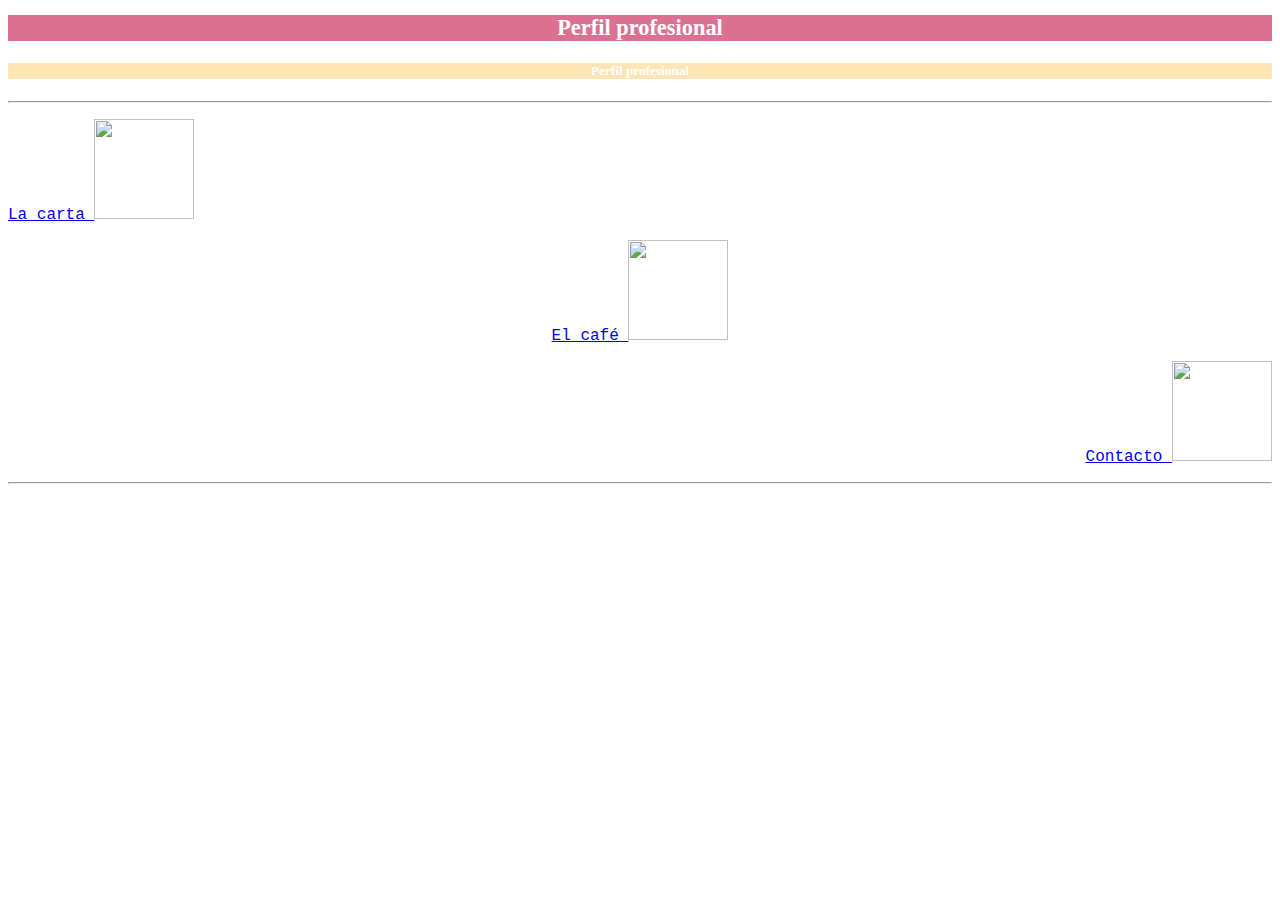
==== index.html @ 5c799a40 "." ====
<!DOCTYPE html>
<html>
<head>
        <meta charset="UTF-8">
        <title>index</title>
    <style>
        
        }
        h1{
        text-align: center;
        font-family:verdana;
        color:saddlebrown
        }

        p.derecha {
        text-align: right;
        font-family:courier;
        }

        p.izquierda{
        text-align: left;
        font-family:courier;
        }

        p.centrado{
        font-family:courier;
        text-align: center;
        }
        div.a {
        background-color: palevioletred;
        text-align: center;
        font-family: verdana;
        color:white;
        font-size: 70%;
}
        div.b {
        background-color:moccasin;
        text-align: center;
        font-family:verdana;
        color:white;
}



    </style>
</head>
<body>
  <div class="a">
    <h1>Perfil profesional</h1>
  </div>  
  <div class="b">
  <h5>Perfil profesional</h1>
  </div>  
    <hr>
    <p class="izquierda"><a href="lacarta.html">La carta <img src="/img/carta.png" width="100" height="100">  </a></p>
    <p class="centrado"><a href="elcafe.html">El café <img src="/img/cafe.png" width="100" height="100"></a></p>
    <p class="derecha"><a href="contacto.html">Contacto <img src="img/contacto.png" width="100" height="100"></a></p>

<hr>
</body>
</html>
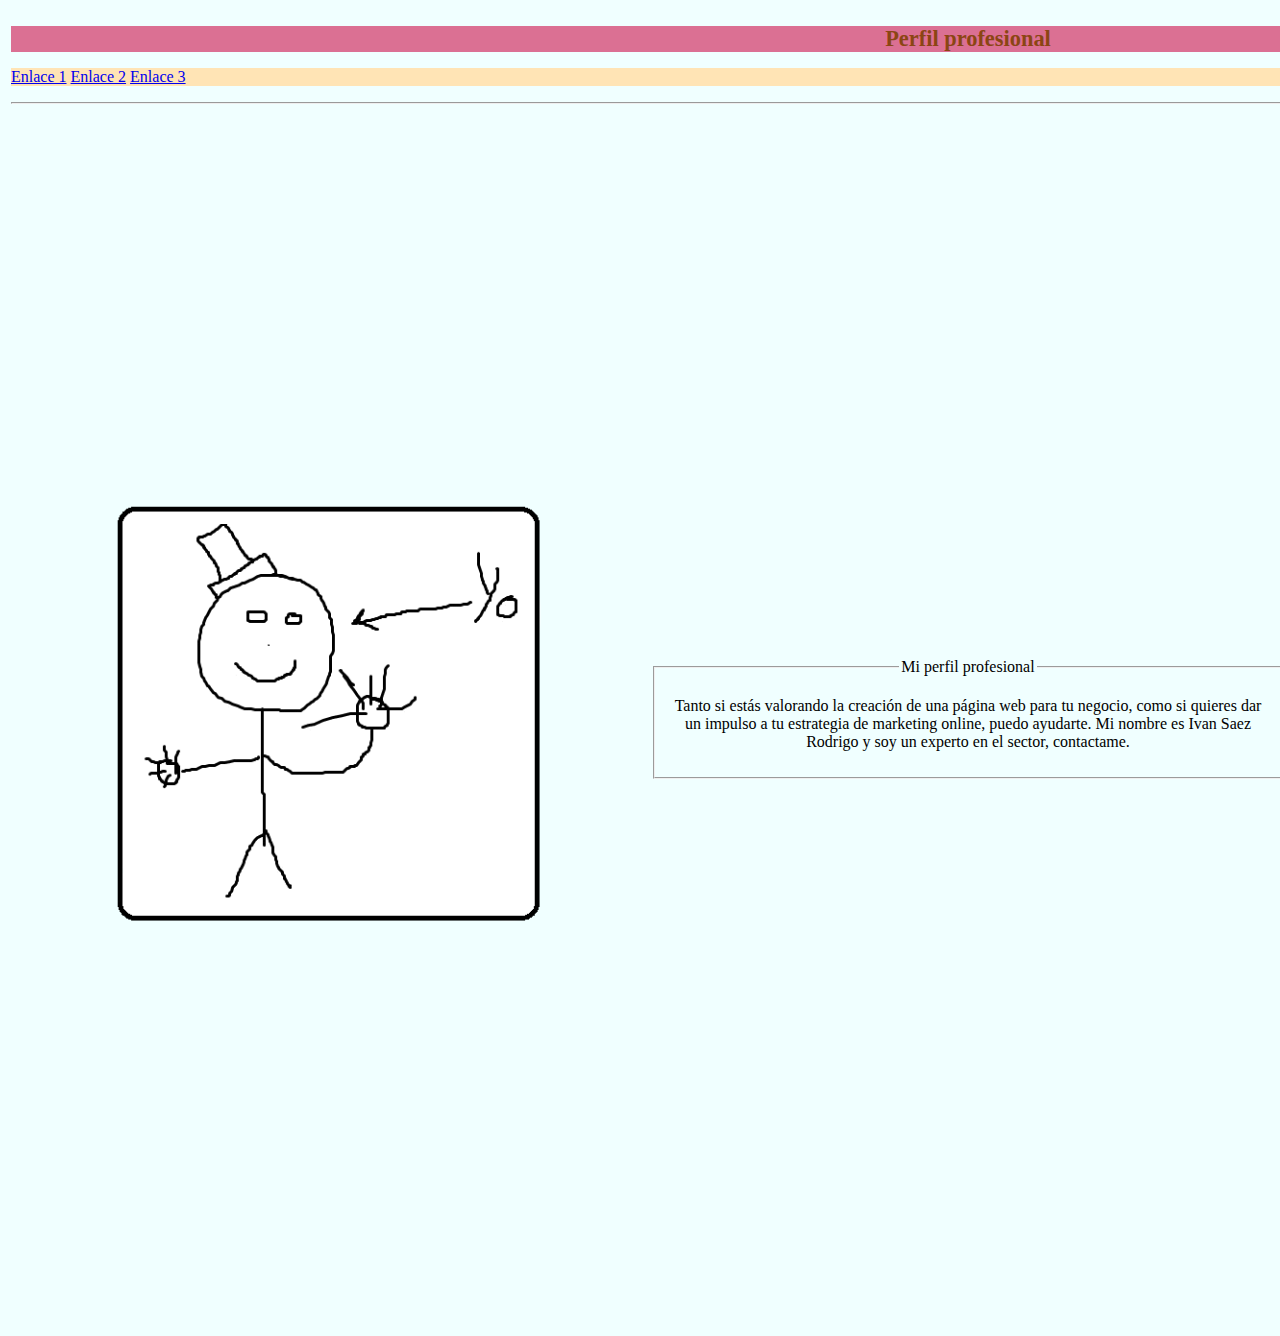
==== commit 31a28976: "confirmo" ====
--- a/index.html
+++ b/index.html
@@ -2,9 +2,17 @@
 <html>
 <head>
         <meta charset="UTF-8">
-        <title>index</title>
+        <title>Ivan Saez Rodrigo</title>
     <style>
-        
+        table#gran{
+            width: 1920px;
+            text-align: center;
+        }
+        td.der{
+            width: 33%;
+        }
+        tr#cen{
+            text-align: center;
         }
         h1{
         text-align: center;
@@ -39,23 +47,78 @@
         font-family:verdana;
         color:white;
 }
+p.a {
+        background-color:moccasin;
+        text-align: left;
+        font-family:verdana;
+        color:white;
+}
+body.fondo{
+    background-color:azure;
+    background:"/"    
 
+}
 
 
     </style>
 </head>
-<body>
-  <div class="a">
-    <h1>Perfil profesional</h1>
-  </div>  
-  <div class="b">
-  <h5>Perfil profesional</h1>
-  </div>  
+<body class="fondo">
+<table id="gran">
+    <tr>
+        <td>
+    <header>
+    
+        <div class="a">
+            <h1>Perfil profesional</h1>
+        </div>  
+
+        <nav>
+            <div class="b">
+        <p class="a"><a href="https://www.google.es">Enlace 1</a> <a href="https://www.google.es">Enlace 2</a> <a href="https://www.google.es">Enlace 3</a></p>
+    </div>
+    </nav>
+    </header>
     <hr>
-    <p class="izquierda"><a href="lacarta.html">La carta <img src="/img/carta.png" width="100" height="100">  </a></p>
-    <p class="centrado"><a href="elcafe.html">El café <img src="/img/cafe.png" width="100" height="100"></a></p>
-    <p class="derecha"><a href="contacto.html">Contacto <img src="img/contacto.png" width="100" height="100"></a></p>
+    <table >
+            <tr id="cen">
+                <td class="der">
+    <nav >
+      <p> <img src="/img/Ivan.png" alt="Foto de contacto de Ivan" width="70%"></p>
+    </td>
 
-<hr>
+    
+    </nav>
+ 
+    
+<td class="der">
+    <main>
+            <fieldset>
+                    <legend>Mi perfil profesional</legend>
+                    <p>Tanto si estás valorando la creación de una página web para tu negocio, como si quieres dar un impulso a tu estrategia de marketing online, puedo ayudarte. Mi nombre es Ivan Saez Rodrigo y soy un experto en el sector, contactame.</p>
+                   
+                  </fieldset>
+
+    </main>
+</td>
+<td class="der">
+              <iframe width="560" height="315" src="https://www.youtube.com/embed/l0s6ZLkV-U0" frameborder="0" allow="accelerometer; autoplay; encrypted-media; gyroscope; picture-in-picture" allowfullscreen></iframe>
+<hr>.
+<h2>Soy el creador de la cadena ser y este es uno de mis programas..</h2>
+<iframe width="100%" height="200" frameborder="0" allowfullscreen="" scrolling="no" src="https://www.ivoox.com/player_ej_27753632_2_1.html?data=k5ykl5iad5Ohhpywj5qaaZS1kZuah5yncZKhhpywj5aRaZi3jpWah5yncbHj05DSzpC0tsrixM7dy9SJd6Kfrsbb18rQb7Pd18bgjYqWfJKlhpezkp2JdqemkZalh5edcYarpJKww8nJssKftKq_j4qbh46k&"></iframe>
+<object
+  type="text/html"
+  data="pdf/curriculum.pdf"
+  style="width: 400px; height: 550px;">
+  ERROR (no puede mostrarse el objeto)
+</object>
+
+</td>
+</tr>
+</table>
+
+</td>
+</tr>
+</table>
+
 </body>
 </html>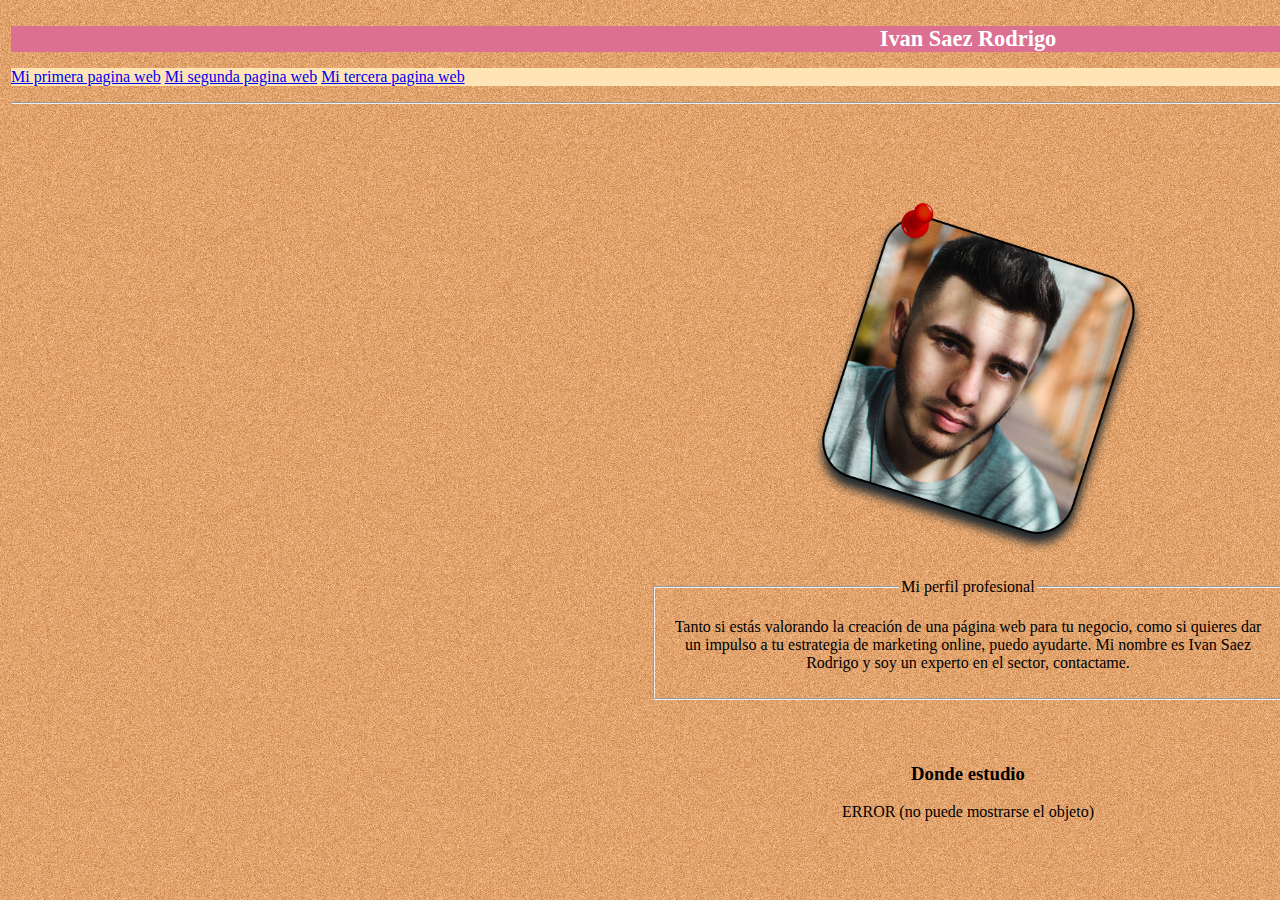
==== commit efa43ffe: "Final" ====
--- a/index.html
+++ b/index.html
@@ -17,7 +17,7 @@
         h1{
         text-align: center;
         font-family:verdana;
-        color:saddlebrown
+        color:white
         }
 
         p.derecha {
@@ -53,28 +53,25 @@
         font-family:verdana;
         color:white;
 }
-body.fondo{
-    background-color:azure;
-    background:"/"    
 
-}
 
 
     </style>
 </head>
-<body class="fondo">
+<body background="img/avance1.png">
+    <header>
 <table id="gran">
     <tr>
         <td>
-    <header>
+
     
         <div class="a">
-            <h1>Perfil profesional</h1>
+            <h1>Ivan Saez Rodrigo</h1>
         </div>  
 
         <nav>
             <div class="b">
-        <p class="a"><a href="https://www.google.es">Enlace 1</a> <a href="https://www.google.es">Enlace 2</a> <a href="https://www.google.es">Enlace 3</a></p>
+        <p class="a"><a href="https://www.xataka.com/" target="_blank">Mi primera pagina web</a> <a href="https://www.profesionalreview.com/" target="_blank">Mi segunda pagina web</a> <a href="https://elchapuzasinformatico.com/" target="_blank">Mi tercera pagina web</a></p>
     </div>
     </nav>
     </header>
@@ -83,7 +80,12 @@
             <tr id="cen">
                 <td class="der">
     <nav >
-      <p> <img src="/img/Ivan.png" alt="Foto de contacto de Ivan" width="70%"></p>
+            <object
+            type="text/html"
+            data="pdf/curriculum.pdf"
+            style="width: 400px; height: 550px;">
+            ERROR (no puede mostrarse el objeto)
+          </object>
     </td>
 
     
@@ -92,6 +94,7 @@
     
 <td class="der">
     <main>
+            <p> <img src="img/yo.png" alt="Foto de contacto de Ivan" width="70%"></p>
             <fieldset>
                     <legend>Mi perfil profesional</legend>
                     <p>Tanto si estás valorando la creación de una página web para tu negocio, como si quieres dar un impulso a tu estrategia de marketing online, puedo ayudarte. Mi nombre es Ivan Saez Rodrigo y soy un experto en el sector, contactame.</p>
@@ -103,12 +106,18 @@
 <td class="der">
               <iframe width="560" height="315" src="https://www.youtube.com/embed/l0s6ZLkV-U0" frameborder="0" allow="accelerometer; autoplay; encrypted-media; gyroscope; picture-in-picture" allowfullscreen></iframe>
 <hr>.
-<h2>Soy el creador de la cadena ser y este es uno de mis programas..</h2>
+<h2>Mi podcast</h2>
 <iframe width="100%" height="200" frameborder="0" allowfullscreen="" scrolling="no" src="https://www.ivoox.com/player_ej_27753632_2_1.html?data=k5ykl5iad5Ohhpywj5qaaZS1kZuah5yncZKhhpywj5aRaZi3jpWah5yncbHj05DSzpC0tsrixM7dy9SJd6Kfrsbb18rQb7Pd18bgjYqWfJKlhpezkp2JdqemkZalh5edcYarpJKww8nJssKftKq_j4qbh46k&"></iframe>
+
+
+</td>
+</tr>
+</table>
+<h3>Donde estudio</h3>
 <object
   type="text/html"
-  data="pdf/curriculum.pdf"
-  style="width: 400px; height: 550px;">
+  data="https://www.google.com/maps/embed?origin=mfe&pb=!1m14!1m8!1m3!1d24637.230090345016!2d-0.382204!3d39.477148!3m2!1i1024!2i768!4f13.1!3m3!1m2!2sies+abastos!4s11271517402525668942!6i14!3m1!1ses!5m1!1ses"
+  style="width: 325px; height:250px;">
   ERROR (no puede mostrarse el objeto)
 </object>
 
@@ -116,9 +125,6 @@
 </tr>
 </table>
 
-</td>
-</tr>
-</table>
-
 </body>
-</html>+</html>
+<!-- Ivan Saez Rodrigo  -->